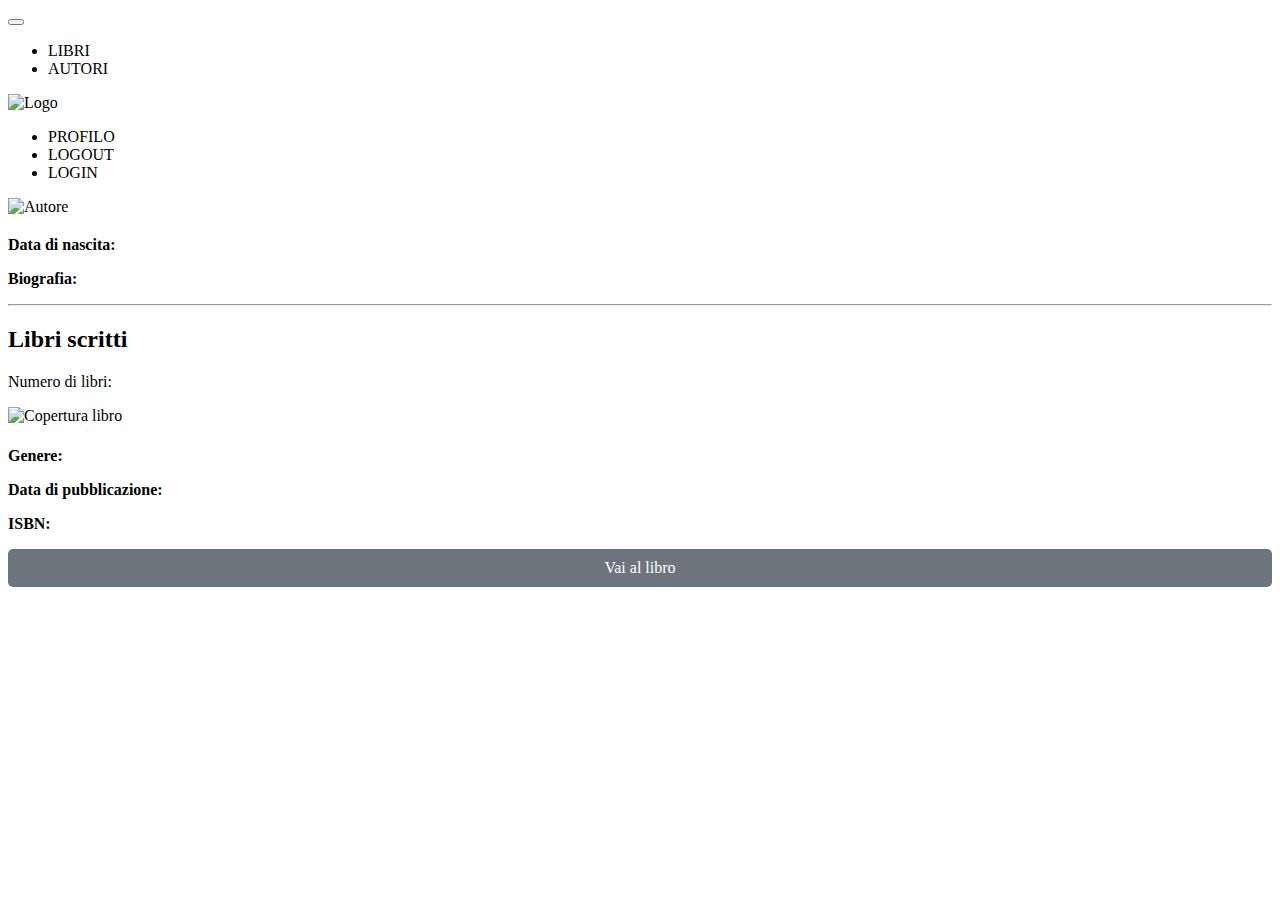
==== src/main/resources/templates/author.html @ 7ffbfd66 "Commit" ====
<!DOCTYPE html>
<html lang="it">
<head>
    <meta charset="UTF-8">
    <meta name="viewport" content="width=device-width, initial-scale=1.0">
    <title>Dettagli Autore</title>
    <link href="/css/bootstrap.min.css" rel="stylesheet">
    <link href="/css/stile.css" rel="stylesheet">
    <style>
        .icon-delete::before {
            content: "\1F5D1";
            font-size: 18px;
        }
        
        .btn-delete {
            background-color: #dc3545;
            color: white;
            border: none;
            width: 40px;
            height: 40px;
            display: flex;
            justify-content: center;
            align-items: center;
            border-radius: 50%;
            font-size: 18px;
            transition: background-color 0.3s ease, box-shadow 0.3s ease;
            text-align: center;
            line-height: 1;
        }

        .btn-delete:hover {
            background-color: #c82333;
            box-shadow: 0 4px 8px rgba(0, 0, 0, 0.2);
        }

        .btn-go-to-book {
            background-color: #6c757d;
            color: white;
            border: none;
            border-radius: 5px;
            padding: 10px 20px;
            font-size: 16px;
            text-align: center;
            display: block;
            margin-top: 10px;
            transition: background-color 0.3s ease;
        }

        .btn-go-to-book:hover {
            background-color: #5a6268;
        }

        .card-container {
            overflow-x: auto;
            white-space: nowrap;
        }

        .card {
            display: inline-block;
            width: 100%;
        }

        .card-img-top {
            height: 250px;
            object-fit: cover;
        }

        .card-add-book {
            display: flex;
            justify-content: center;
            align-items: center;
            background-color: transparent;
            color: #007bff;
            border: 3px solid #007bff;
            border-radius: 10px;
            height: 100%;
            cursor: pointer;
            transition: background-color 0.3s ease, box-shadow 0.3s ease;
            width: 100%;
        }

        .card-add-book:hover {
            background-color: rgba(0, 123, 255, 0.1);
            box-shadow: 0 4px 8px rgba(0, 0, 0, 0.2);
        }

        .icon-plus::before {
            content: "+";
            font-size: 96px;
            font-weight: bold;
            line-height: 1;
        }
    </style>
</head>
<body>

    <!--NAVBAR-->
    <nav class="navbar navbar-expand-lg navbar-light bg-light shadow-sm">
        <div class="container-fluid">
            <div class="row w-100">
                <div class="col-4 d-flex align-items-center">
                    <button class="navbar-toggler" type="button" data-bs-toggle="collapse" data-bs-target="#navbarNav"
                        aria-controls="navbarNav" aria-expanded="false" aria-label="Toggle navigation">
                        <span class="navbar-toggler-icon"></span>
                    </button>
                    <div class="collapse navbar-collapse">
                        <ul class="navbar-nav me-auto">
                            <li class="nav-item">
                                <a class="nav-link nav-link-custom" th:href="@{/books}">LIBRI</a>
                            </li>
                            <li class="nav-item">
                                <a class="nav-link nav-link-custom ms-2" th:href="@{/authors}">AUTORI</a>
                            </li>
                        </ul>
                    </div>
                </div>

                <div class="col-4 d-flex justify-content-center align-items-center">
                    <a class="navbar-brand" th:href="@{/}">
                        <img th:src="@{/images/logo.png}" width="100" height="100" alt="Logo">
                    </a>
                </div>

                <div class="col-4 d-flex justify-content-end align-items-center">
                    <div class="collapse navbar-collapse justify-content-end" id="navbarNav">
                        <ul class="navbar-nav">
                            <li class="nav-item me-2" th:if="${#authorization.expression('isAuthenticated()')}">
                                <a class="nav-link nav-link-custom" th:href="@{/myProfile}">PROFILO</a>
                            </li>
                            <li class="nav-item" th:if="${#authorization.expression('isAuthenticated()')}">
                                <a class="nav-link nav-link-custom" th:href="@{/logout}">LOGOUT</a>
                            </li>
                            <li class="nav-item" th:if="${#authorization.expression('!isAuthenticated()')}">
                                <a class="nav-link nav-link-custom" th:href="@{/login}">LOGIN</a>
                            </li>
                        </ul>
                    </div>
                </div>
            </div>
        </div>
    </nav>

    <!-- Contenitore principale -->
    <div class="container mt-5">
        <div class="row">
            <!-- Colonna sinistra: Dati dell'autore e immagine -->
            <div class="col-md-6 d-flex">
                <!-- Immagine -->
                <div class="d-flex align-items-start me-4">
                    <img th:src="${author.profilePicPath}" alt="Autore" class="img-fluid" style="max-width: 200px;">	
				</div>

                <!-- Dettagli dell'autore -->
                <div class="d-flex flex-column justify-content-center ms-5">
                    <h2><strong th:text="${author.name} + ' ' + ${author.surname}"></strong></h2>
                    <p><strong>Data di nascita:</strong> <span th:text="${author.birthDate}"></span></p>
                    <p><strong>Biografia:</strong> <span th:text="${author.biography}"></span></p>
                </div>
            </div>
        </div>

        <hr>

        <!-- Sezione dei libri -->
        <div class="container mt-5">
            <h2><strong>Libri scritti</strong></h2>
            <p>Numero di libri: <span th:text="${author.books.size()}"></span></p>
            
            <div class="row">
                <!-- Card per i libri -->
                <div class="col-md-4 d-flex align-items-stretch mb-4" th:each="book : ${author.books}">
                    <div class="card w-100">
						<img th:src="${book.mainImagePath}" class="card-img-top" alt="Copertura libro">
						<div class="card-body">
                            <h5 class="card-title"><strong th:text="${book.title}"></strong></h5>
                            <p><strong>Genere:</strong> <span th:text="${book.genre}"></span></p>
                            <p><strong>Data di pubblicazione:</strong> <span th:text="${book.publicationYear}"></span></p>
                            <!--p><strong>Descrizione:</strong> <span th:text="${book.description}"></span></p-->
							<p><strong>ISBN:</strong> <span th:text="${book.isbn}"></span></p>
                            <!-- Pulsante Vai al Libro -->
                            <a class="btn btn-go-to-book" th:href="@{/books/{id}(id=${book.id})}">
                                Vai al libro
                            </a>
                        </div>
                    </div>
                </div>


    <script src="/js/bootstrap.bundle.min.js"></script>
</body>
</html>
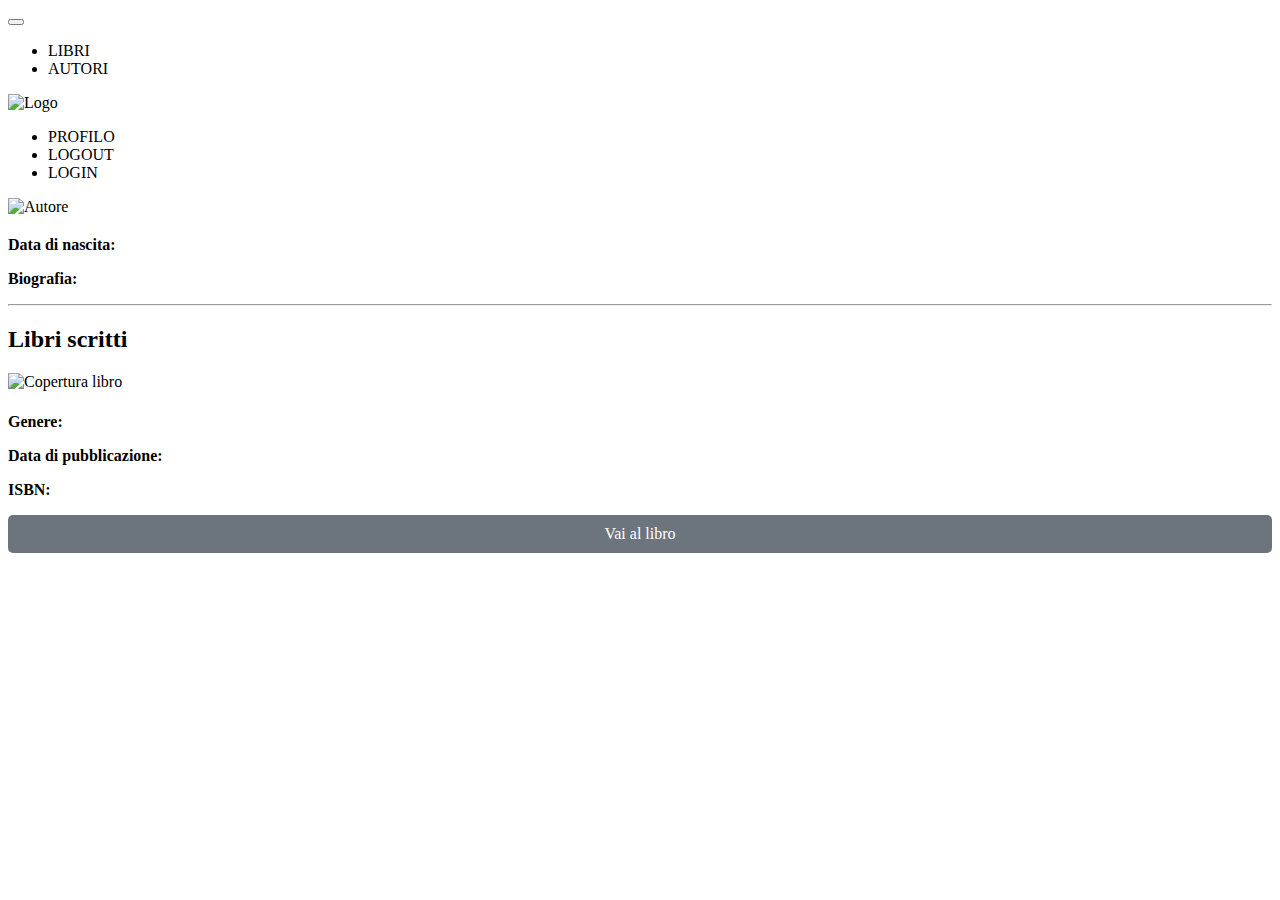
==== commit 6037fd0c: "Update" ====
--- a/src/main/resources/templates/author.html
+++ b/src/main/resources/templates/author.html
@@ -164,7 +164,6 @@
         <!-- Sezione dei libri -->
         <div class="container mt-5">
             <h2><strong>Libri scritti</strong></h2>
-            <p>Numero di libri: <span th:text="${author.books.size()}"></span></p>
             
             <div class="row">
                 <!-- Card per i libri -->
@@ -188,4 +187,4 @@
 
     <script src="/js/bootstrap.bundle.min.js"></script>
 </body>
-</html>+</html>
